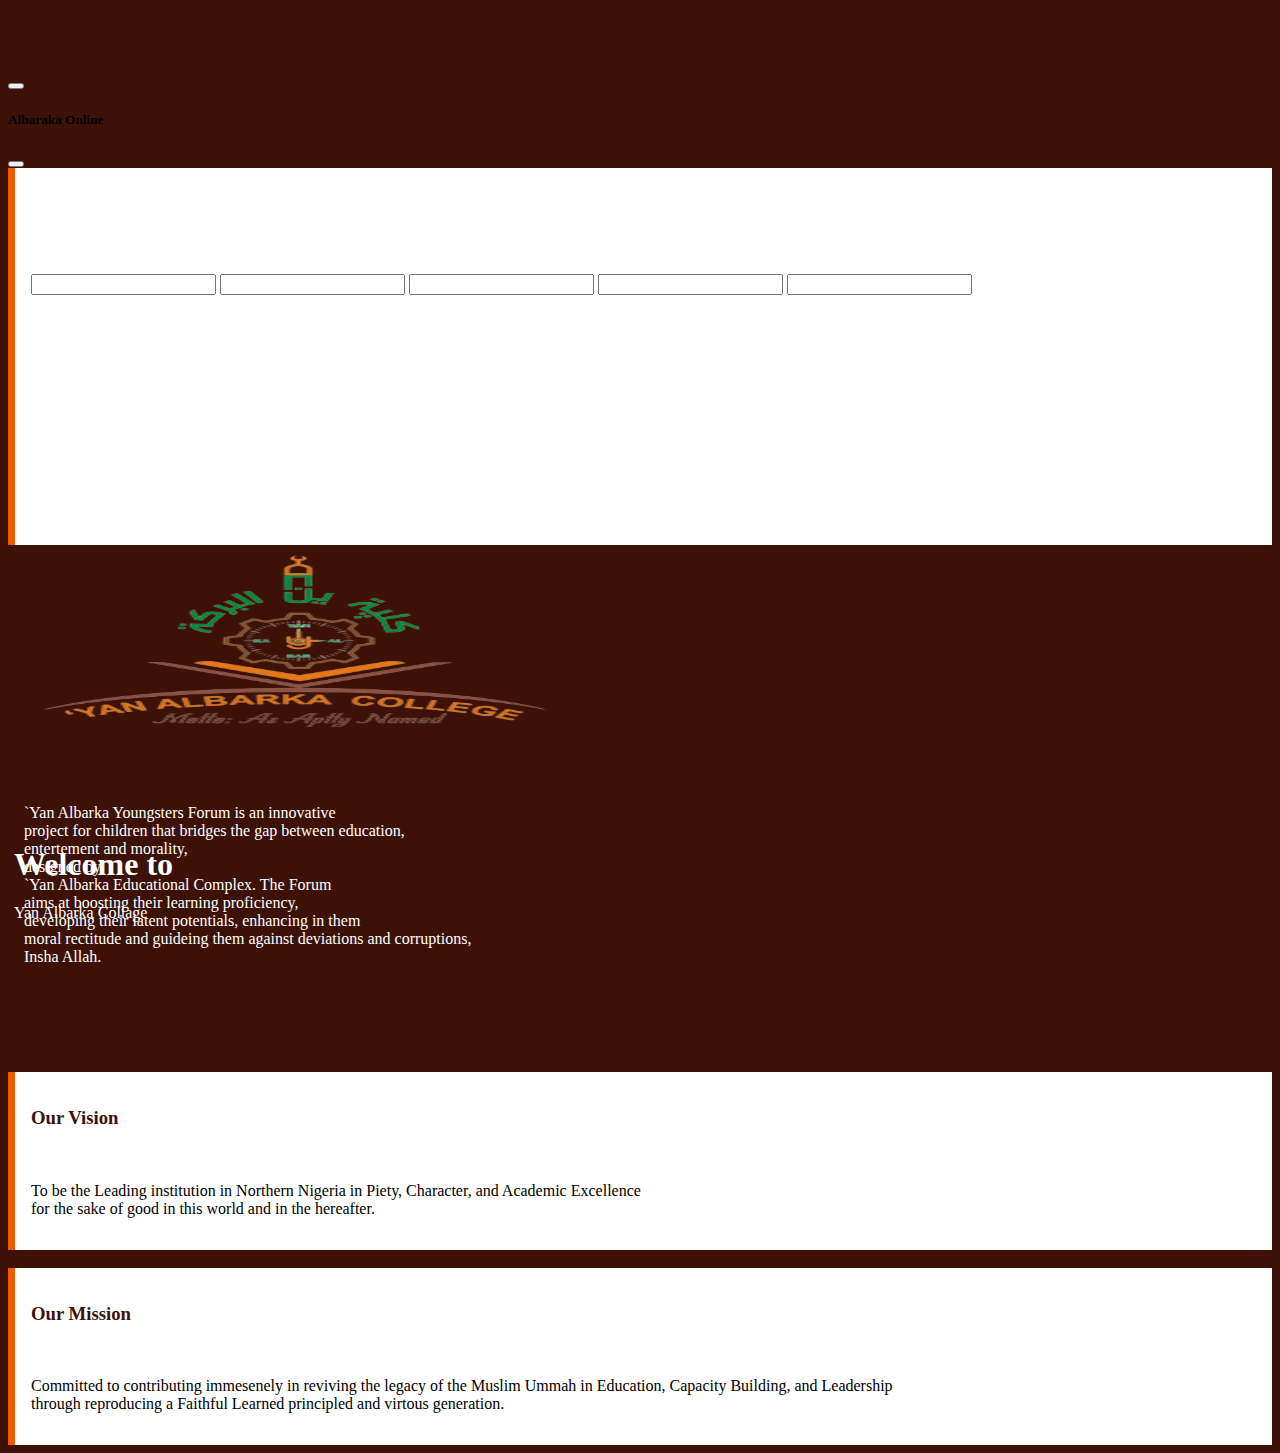
==== index.html @ edbbec67 "first commit" ====
<!DOCTYPE html>
<html lang="en">

<head>
    <meta charset="UTF-8">
    <meta name="viewport" content="width=device-width, initial-scale=1.0">
    <title>Document</title>
    <link rel="stylesheet" href="index.css">
    <link rel="stylesheet" href="index.css">
    <link href="https://cdn.jsdelivr.net/npm/bootstrap@5.3.2/dist/css/bootstrap.min.css" rel="stylesheet"
        integrity="sha384-T3c6CoIi6uLrA9TneNEoa7RxnatzjcDSCmG1MXxSR1GAsXEV/Dwwykc2MPK8M2HN" crossorigin="anonymous">
    <script src="https://cdn.jsdelivr.net/npm/bootstrap@5.3.2/dist/js/bootstrap.bundle.min.js"
        integrity="sha384-C6RzsynM9kWDrMNeT87bh95OGNyZPhcTNXj1NW7RuBCsyN/o0jlpcV8Qyq46cDfL"
        crossorigin="anonymous"></script>
    <link href="https://unpkg.com/aos@2.3.1/dist/aos.css" rel="stylesheet">
    <script src="https://unpkg.com/aos@2.3.1/dist/aos.js"></script>
</head>
<header>
    <nav class="navbar navbar-dark bg- fixed-top " style="background-color:rgb(61, 17, 6);">
        <div class="container-fluid">
            <a class="navbar-brand" href="#"></a>
            <button class="navbar-toggler" type="button" data-bs-toggle="offcanvas"
                data-bs-target="#offcanvasDarkNavbar" aria-controls="offcanvasDarkNavbar"
                aria-label="Toggle navigation">
                <span class="navbar-toggler-icon"></span>
            </button>
            <div class="offcanvas offcanvas-end text-bg-dark" tabindex="-1" id="offcanvasDarkNavbar"
                aria-labelledby="offcanvasDarkNavbarLabel">
                <div class="offcanvas-header">
                    <h5 class="offcanvas-title" id="offcanvasDarkNavbarLabel">Albaraka Online</h5>
                    <button type="button" class="btn-close btn-close-white" data-bs-dismiss="offcanvas"
                        aria-label="Close"></button>
                </div>
                <div class="container-fluid2">
                    <br><br><br><br><br>
                    <form action="#">
                        <input type="text">
                        <input type="text">
                        <input type="text">
                        <input type="text">
                        <input type="text">
                    </form>
                    <br><br><br><br><br>
                    <br><br><br><br><br><br><br><br>
                </div>
            </div>

    </nav>
</header>
<style>
    body {
        background: rgb(61, 17, 6);
    }
</style>

<body>
    <div class="d-flex justify-content-space-between">
        <div class="box"> <img src="hero no-bg.png" alt="" id="desktop-logo"></div>
        <div class="box"> <br><br>
            <h1>Welcome to</h1>
            <p class="">Yan Albarka Collage</p>
        </div>
    </div>
    <div class="container">
        `Yan Albarka Youngsters Forum is an innovative <br>
        project for children that bridges the gap between
        education, <br> entertement and morality, <br>
        designed by <br> `<span id="ya">Yan Albarka
            Educational Complex.</span> The Forum <br>
        aims at boosting their learning proficiency, <br>
        developing their latent potentials, enhancing
        in them <br>
        moral rectitude and guideing them
        against deviations and corruptions,
        <br> Insha Allah.
    </div>
    <br><br><br><br> <br>
    <div class="container-fluid2">
        <h3>Our Vision</h3> <br>

        <p>To be the Leading institution in Northern Nigeria in Piety, Character, and Academic Excellence
            <br> for the sake of good in this world and in the hereafter.
        </p>
    </div> <br>
    <div class="container-fluid2">
        <h3>Our Mission</h3> <br>
        <p> Committed to contributing immesenely in reviving the legacy of the Muslim Ummah in Education,
            Capacity Building, and Leadership <br>
            through reproducing a Faithful Learned principled and virtous generation. </p>
    </div>
</body>

</html>
---- index.css ----
:root {
    --color-background: rgb(61, 17, 6);
    --color-lightbackground: rgb(243, 90, 2);
    --color-light: #fff;
}

html {
    margin-top: 4rem;
    background: var(--color-background);
    /* padding: .8rem; */
}

* {
    box-sizing: border-box;
}

.d-flex {
    padding: .2;
    border: 3px solid var(--color-background);
    width: auto;
    height: 27vh;
    background: var(--color-background);

}

.box {
    border: 3px solid var(--color-background);
    width: 50%;
    height: 100%;
    color: var(--color-light);
    text-align: left;
}

@keyframes rotate2 {
    from {
        transform: translateX(0px);
    }

    5% {
        transform: rotateY(-660deg);
    }

    /* 10%{transform:  rotateX(360deg) rotateY(360deg)rotateZ(30deg);} */
    /* 10%{ transform: rotateZ(360deg);} */
}

#desktop-logo {
    width: 90%;
    height: 80%;
    animation-name: rotate2;
    transition: 1s;
    animation: rotate2;
    animation: rotate2 10s;
    animation-iteration-count: infinite;
    perspective: (1500px);
}

div {
    background: var(--color-background);
}

.container {
    background: var(--color-background);
    border: 0;
    color: var(--color-light);
    padding: 1rem;
    margin: 0;
    outline: 0;
}

.container-fluid2 {
    background: var(--color-light);
    border-left: 7px solid var(--color-lightbackground);
    padding: 1rem;
}

h3 {
    font-weight: 900;
    color: var(--color-background);
}
---- index.css ----
:root {
    --color-background: rgb(61, 17, 6);
    --color-lightbackground: rgb(243, 90, 2);
    --color-light: #fff;
}

html {
    margin-top: 4rem;
    background: var(--color-background);
    /* padding: .8rem; */
}

* {
    box-sizing: border-box;
}

.d-flex {
    padding: .2;
    border: 3px solid var(--color-background);
    width: auto;
    height: 27vh;
    background: var(--color-background);

}

.box {
    border: 3px solid var(--color-background);
    width: 50%;
    height: 100%;
    color: var(--color-light);
    text-align: left;
}

@keyframes rotate2 {
    from {
        transform: translateX(0px);
    }

    5% {
        transform: rotateY(-660deg);
    }

    /* 10%{transform:  rotateX(360deg) rotateY(360deg)rotateZ(30deg);} */
    /* 10%{ transform: rotateZ(360deg);} */
}

#desktop-logo {
    width: 90%;
    height: 80%;
    animation-name: rotate2;
    transition: 1s;
    animation: rotate2;
    animation: rotate2 10s;
    animation-iteration-count: infinite;
    perspective: (1500px);
}

div {
    background: var(--color-background);
}

.container {
    background: var(--color-background);
    border: 0;
    color: var(--color-light);
    padding: 1rem;
    margin: 0;
    outline: 0;
}

.container-fluid2 {
    background: var(--color-light);
    border-left: 7px solid var(--color-lightbackground);
    padding: 1rem;
}

h3 {
    font-weight: 900;
    color: var(--color-background);
}
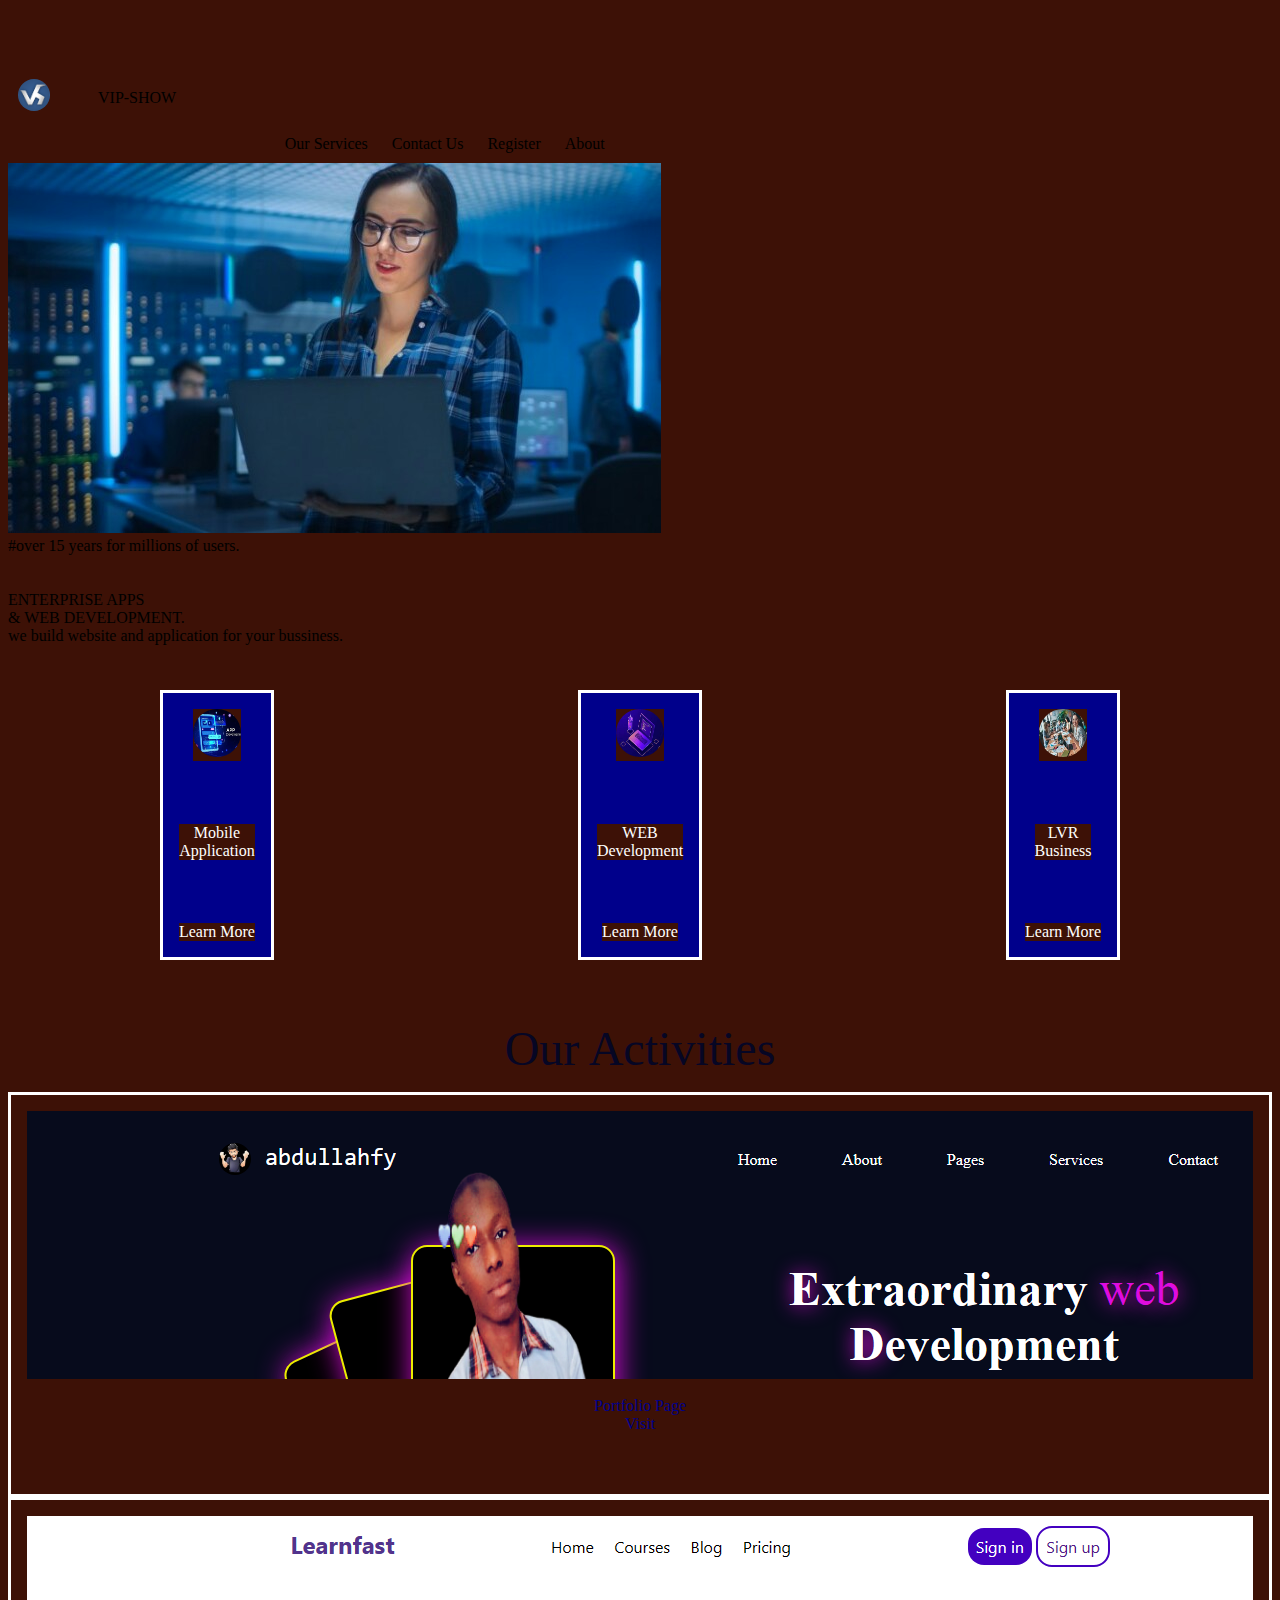
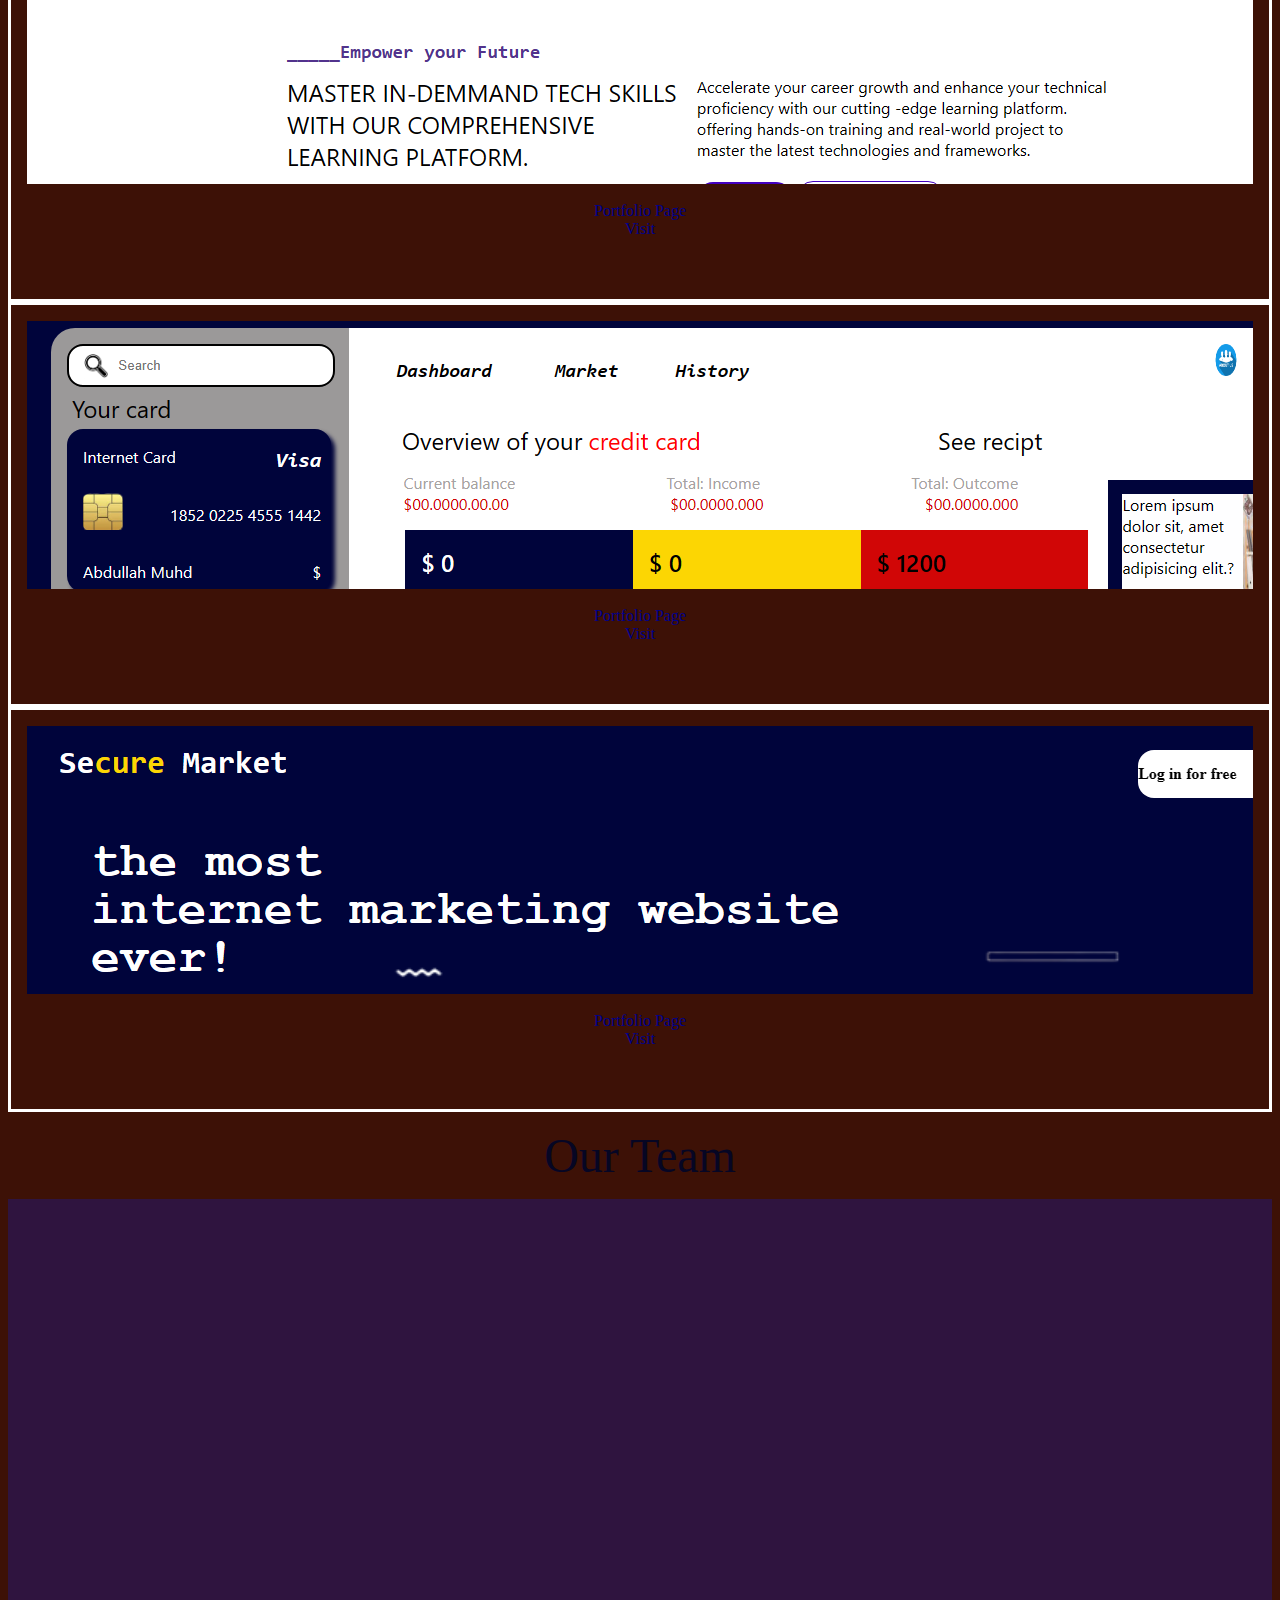
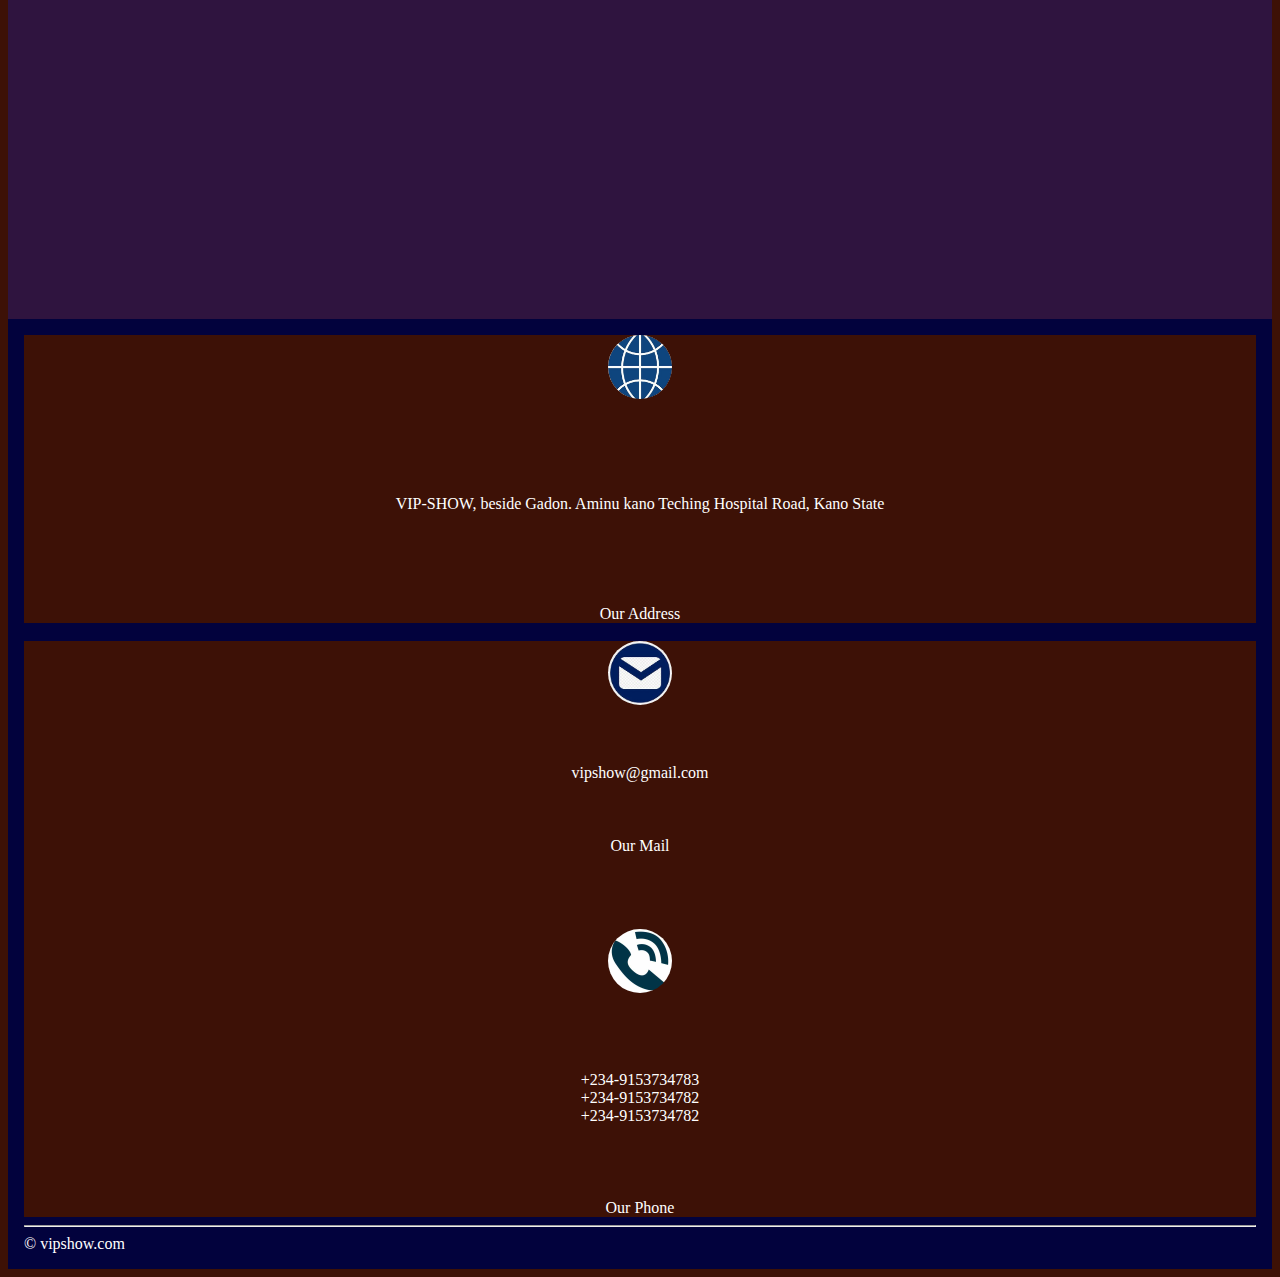
==== commit d74ee0e6: "site title changed" ====
--- a/index.html
+++ b/index.html
@@ -1,10 +1,11 @@
 <!DOCTYPE html>
 <html lang="en">
-
 <head>
     <meta charset="UTF-8">
     <meta name="viewport" content="width=device-width, initial-scale=1.0">
-    <title>Document</title>
+    <title>VIPSHOW</title>
+    <link rel="stylesheet" href="desktop.css">
+    <link rel="stylesheet" href="mobile.css">
     <link rel="stylesheet" href="index.css">
     <link rel="stylesheet" href="index.css">
     <link href="https://cdn.jsdelivr.net/npm/bootstrap@5.3.2/dist/css/bootstrap.min.css" rel="stylesheet"
@@ -15,9 +16,38 @@
     <link href="https://unpkg.com/aos@2.3.1/dist/aos.css" rel="stylesheet">
     <script src="https://unpkg.com/aos@2.3.1/dist/aos.js"></script>
 </head>
+<style>
+    @media screen and (max-width:500px) {
+    #text2, #text3{
+      font-size: 1rem;
+      background: none; 
+      color: darkblue;
+    }
+    #text2{
+        font-weight: 900;
+    }
+    .hero{
+        height: 80vh;
+    }
+    .name, .more{
+        font-size: 1rem;
+    }
+}
+li{
+    list-style-type: none;
+    color: #fff;
+    padding-bottom: 2rem;
+    text-align: center;
+    margin-left: -1.5rem;
+}
+a{
+    text-decoration: none;
+    color: #fff;
+}
+</style>
 <header>
-    <nav class="navbar navbar-dark bg- fixed-top " style="background-color:rgb(61, 17, 6);">
-        <div class="container-fluid">
+    <nav class="navbar navbar-dark bg- fixed-top " style="background-color:rgb(13, 3, 41); color: #fff;">
+        <div class="container-fluid">VIP-SHOW
             <a class="navbar-brand" href="#"></a>
             <button class="navbar-toggler" type="button" data-bs-toggle="offcanvas"
                 data-bs-target="#offcanvasDarkNavbar" aria-controls="offcanvasDarkNavbar"
@@ -27,19 +57,18 @@
             <div class="offcanvas offcanvas-end text-bg-dark" tabindex="-1" id="offcanvasDarkNavbar"
                 aria-labelledby="offcanvasDarkNavbarLabel">
                 <div class="offcanvas-header">
-                    <h5 class="offcanvas-title" id="offcanvasDarkNavbarLabel">Albaraka Online</h5>
+                    <h5 class="offcanvas-title" id="offcanvasDarkNavbarLabel">VIP-SHOW Online</h5>
+                    <hr>
                     <button type="button" class="btn-close btn-close-white" data-bs-dismiss="offcanvas"
                         aria-label="Close"></button>
                 </div>
                 <div class="container-fluid2">
-                    <br><br><br><br><br>
-                    <form action="#">
-                        <input type="text">
-                        <input type="text">
-                        <input type="text">
-                        <input type="text">
-                        <input type="text">
-                    </form>
+                    <ul>
+                     <li><a href="#">Our Services</a></li>
+                     <li><a href="#">Contact Us</a></li>
+                     <li><a href="#">Register</a></li>
+                     <li><a href="#">About</a></li>
+                    </ul>    
                     <br><br><br><br><br>
                     <br><br><br><br><br><br><br><br>
                 </div>
@@ -48,46 +77,105 @@
     </nav>
 </header>
 <style>
-    body {
-        background: rgb(61, 17, 6);
-    }
+   
 </style>
+<body>
+    <div class="hero"> 
+        <div class="head">
+        <div class="head1">
+            <div class="box1"><img src="logo.png" id="logo"></div>
+            <div class="box1">VIP-SHOW</div>
+        </div>
+        <div class="head1 head2"> 
+            <!-- <div class="link">About</div> -->
+            <div class="link">Our Services</div>
+            <div class="link">Contact Us </div>
+            <div class="link">Register </div>
+            <div class="link">About</div>
+        </div>
+     </div>
+<div class="enterprise">
+    <img src="coder9.jpg" alt="">
+    <div class="enterprise-text"> #over 15 years for millions of users.  <br>  <br><br>
+    <span id="text2">ENTERPRISE APPS <br> & WEB DEVELOPMENT.</span> <br>
+<span id="text3">we build website and application  for your bussiness.</span></div> 
+</div>
+    </div>
+    <div class="products">
+        <div class="product">
+            <div class="img"><img src="/app-d.jpg" id="product-image"></div>
+            <div class="name">Mobile <br> Application</div>
+            <div class="more"><a href="#">Learn More</a></div>
+        </div>
+        <div class="product">
+            <div class="img"><img src="/web-d.jpg" id="product-image"></div>
+            <div class="name">WEB <br> Development</div> 
+            <div class="more"><a href="#">Learn More</a></div>
+        </div>
+        <div class="product">
+            <div class="img"><img src="/lvr-b.jpg" id="product-image"></div>
+            <div class="name">LVR <br> Business </div> 
+            <div class="more"><a href="#">Learn More</a></div>
+        </div>
+        <!-- <div class="product">
+            <div class="product-image"><img src="/logo.png" id="product-image"></div>
+            <div class="product-name">Mobile Application</div>
+            <div class="product-more"><a href="#">Learn More</a></div>
+        </div> -->
+        
+    </div>
+    </div>
+    <div class="activity">
+        Our Activities
+    </div>
 
-<body>
-    <div class="d-flex justify-content-space-between">
-        <div class="box"> <img src="hero no-bg.png" alt="" id="desktop-logo"></div>
-        <div class="box"> <br><br>
-            <h1>Welcome to</h1>
-            <p class="">Yan Albarka Collage</p>
+   
+    <div class="activities">
+        <div class="action-image"><img src="page-four.PNG" alt=""></div>
+        <div class="action-name"><br> Portfolio Page</div>
+        <div class="action-link">Visit</div>
+    </div>
+    <div class="activities">
+        <div class="action-image"><img src="page-three.PNG" alt=""></div>
+        <div class="action-name"><br>Portfolio Page</div>
+        <div class="action-link">Visit</div>
+    </div>
+    <div class="activities">
+        <div class="action-image"><img src="page-two.PNG" alt=""></div>
+        <div class="action-name"> <br>Portfolio Page</div>
+        <div class="action-link">Visit</div>
+    </div>
+    <div class="activities">
+        <div class="action-image"><img src="page-one.PNG" alt=""></div>
+        <div class="action-name"> <br>Portfolio Page</div>
+        <div class="action-link">Visit</div>
+    </div>
+    <div class="activity">
+        Our Team
+    </div>
+    <div class="team">
+
+    </div>
+    <footer>
+        <div class="footer-box">
+            <div class="footer-box-image"><img src="global-icon.jpg" alt="" id="footer-logo"></div>
+            <div class="footer-box-content" style="text-align: center;">VIP-SHOW, beside Gadon. Aminu kano Teching Hospital Road, Kano State </div>
+            <div class="footer-box-title">Our Address</div> 
+        </div> <br>
+        <div class="footer-box"> 
+            <div class="footer-box-image"><img src="mail-icon.jpg" alt="" id="footer-logo"></div>
+            <div class="footer-box-content">vipshow@gmail.com </div>
+            <div class="footer-box-title">Our Mail <br></div> <br> 
         </div>
-    </div>
-    <div class="container">
-        `Yan Albarka Youngsters Forum is an innovative <br>
-        project for children that bridges the gap between
-        education, <br> entertement and morality, <br>
-        designed by <br> `<span id="ya">Yan Albarka
-            Educational Complex.</span> The Forum <br>
-        aims at boosting their learning proficiency, <br>
-        developing their latent potentials, enhancing
-        in them <br>
-        moral rectitude and guideing them
-        against deviations and corruptions,
-        <br> Insha Allah.
-    </div>
-    <br><br><br><br> <br>
-    <div class="container-fluid2">
-        <h3>Our Vision</h3> <br>
-
-        <p>To be the Leading institution in Northern Nigeria in Piety, Character, and Academic Excellence
-            <br> for the sake of good in this world and in the hereafter.
-        </p>
-    </div> <br>
-    <div class="container-fluid2">
-        <h3>Our Mission</h3> <br>
-        <p> Committed to contributing immesenely in reviving the legacy of the Muslim Ummah in Education,
-            Capacity Building, and Leadership <br>
-            through reproducing a Faithful Learned principled and virtous generation. </p>
-    </div>
+        <div class="footer-box">
+            <div class="footer-box-image"><img src="phone-icon.jpg" alt="" id="footer-logo"></div>
+            <div class="footer-box-content">+234-9153734783 <br> +234-9153734782 <br> +234-9153734782 </div>
+            <div class="footer-box-title">Our Phone <br></div>
+        </div>
+        <hr> <span id="extra">&copy; vipshow.com</span>
+    </footer>
 </body>
-
+<script>
+    AOS.init();
+</script>
 </html>--- a/desktop.css
+++ b/desktop.css
@@ -0,0 +1,127 @@
+:root{
+    --color-dark:#222;
+    --color-light:#fff;
+    --color-background:rgba(161, 157, 214, 0.021);
+}
+@media screen and (min-width:500px) {
+    header{
+        display: none;
+    }
+}
+@media screen and (max-width:500px) {
+   #text2{
+    font-size: 1rem;
+   }
+}
+.head1{
+    /* background: white; */
+    width: 48%;
+    height: 100%;
+    padding: 10px;
+    display: flex;
+    justify-content: flex-start;
+    align-items: center;
+    /* border: 3px solid white; */
+}
+.head2{
+    display: flex;
+    justify-content: flex-end;
+}
+.box1{
+    width:auto ;
+    height: 100%;
+    }
+#logo{
+    margin-right: 3rem;
+    width: 2rem;
+    height: 2rem;
+    border-radius: 100%;
+    margin-top: -.2rem;
+}
+.link{
+    margin-left: 1.5rem;
+}
+.products{
+    box-sizing: border-box;
+    /* position: fixed; */
+    width: auto;
+    height: 40vh;
+    display: flex;
+    justify-content: space-around;
+    align-items: center;
+    /* background-color: red; */
+    /* border: 3px solid red; */
+}
+.product{
+    background: darkblue;
+    color: var(--color-light);
+    border: 3px solid white;
+    padding: 1rem;
+    display: flex;
+    flex-direction: column;
+    justify-content: space-between;
+    align-items: center;
+    height: 30vh;
+    text-align: center;
+}
+#product-image{
+    width: 3rem;
+    height: 3rem;
+    border-radius: 100%;
+}
+.activity{
+    padding: 1rem;
+    width: 100%;
+    text-align: center;
+    font-size: 3rem;
+    color: rgb(6, 6, 36);
+}
+.activities{
+    width: 100%;
+    height: 45vh;
+    /* background: darkblue; */
+
+    display: flex;
+    flex-direction: column;
+    padding: 1rem;
+    border: 3px solid #fff;
+}
+.action-image{
+overflow: hidden;
+    height: 73%;
+    background: white;
+}
+.action-name, .action-link{
+    color:darkblue;
+    text-align: center;
+}
+.team{
+    width: 100%;
+    height: 80vh;
+    background: rgba(6, 29, 228, 0.26);
+}
+footer{
+    background: rgb(2, 2, 61);
+    width: 100%;
+    padding: 1rem;
+    /* border: 3px solid red; */
+    color: #fff;
+}
+#footer-logo{
+    width: 4rem;
+    height: 4rem;
+    border-radius: 100%;
+}
+.footer-box{
+    height: 32vh;
+    display: flex;
+    flex-direction: column;
+    justify-content: space-between;
+    align-items: center;
+}
+#extra{
+    text-align: center;
+}
+ul{
+
+}
--- a/mobile.css
+++ b/mobile.css
@@ -0,0 +1,10 @@
+@media screen and (max-width:500px) {
+    .head{
+        display: ;
+        
+    }
+    #text2{
+        font-size: 1rem;
+        }
+   
+} 
